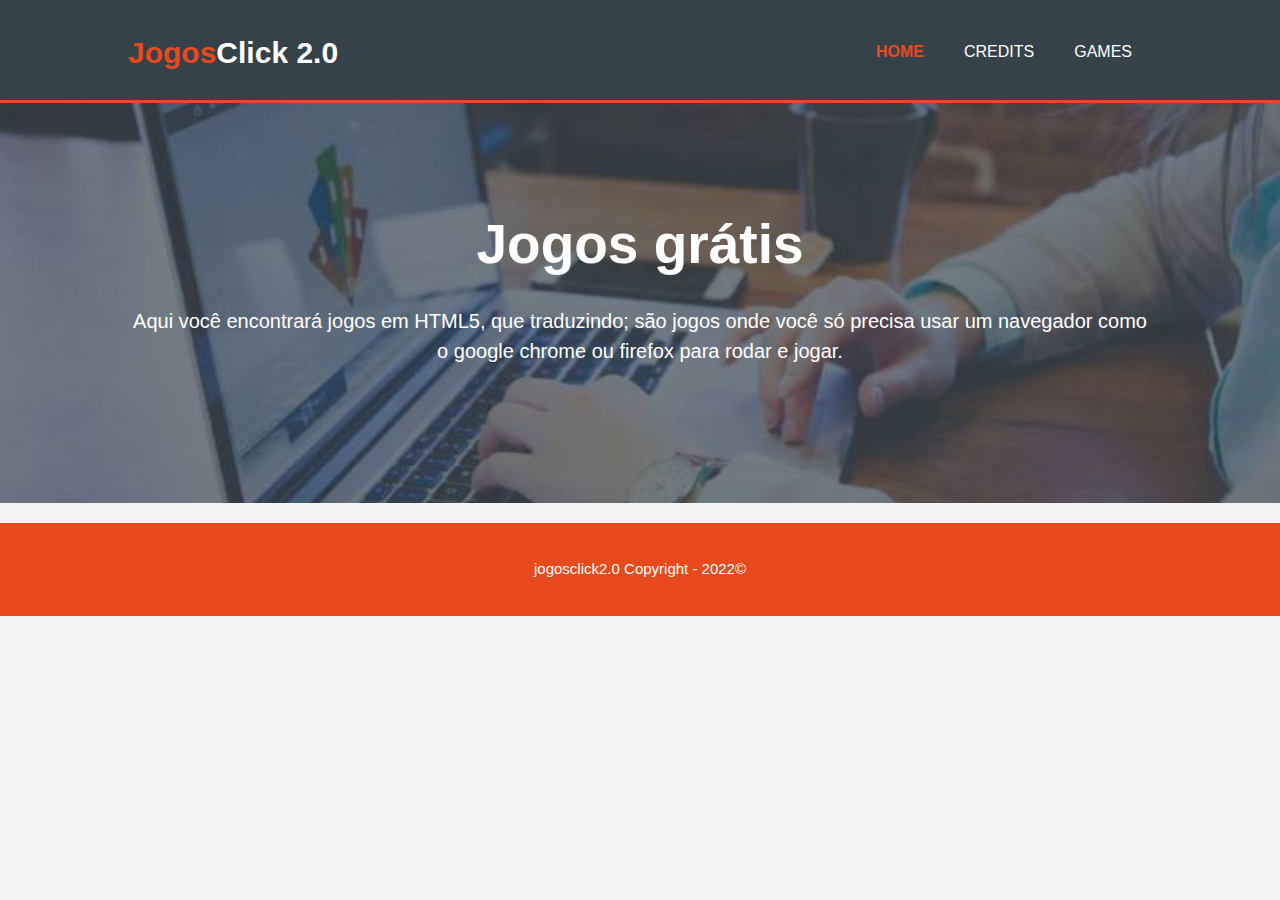
==== index.html @ e28b6fb0 "Add files via upload" ====
<!DOCTYPE html>
<html>
    <meta name="viewport" content="width=device-width, initial-scale=1.0">
  <head>
    <meta charset="utf-8">
    <meta name="description" content="Um site de jogos baseado em HTML5 e CSS.">
	  <meta name="keywords" content="web design, affordable web design, professional web design">
  	<meta name="author" content="Brad Traversy">
    <title>Jogos click</title>
    <link rel="stylesheet" href="./css/style.css">
    <link rel="icon" href="img/favicon.png">
  </head>
  <body>
    <header>
      <div class="container">
        <div id="branding">
          <h1><span class="highlight">Jogos</span>Click 2.0</h1>
        </div>
        <nav>
          <ul>
            <li class="current"><a href="index.html">Home</a></li>
            <li><a href="about.html">Credits</a></li>
            <li><a href="services.html">Games</a></li>
          </ul>
        </nav>
      </div>
    </header>

    <section id="showcase">
      <div class="container">
        <h1>Jogos grátis</h1>
        <p>Aqui você encontrará jogos em HTML5, que traduzindo; são jogos onde você só precisa usar um navegador como o google chrome ou firefox para rodar e jogar.</p>
      </div>
    </section>


    <footer>
      <p>jogosclick2.0 Copyright - 2022©</p>
    </footer>
  </body>
</html>
---- css/style.css ----
body{
  font: 15px/1.5 Arial, Helvetica,sans-serif;
  padding:0;
  margin:0;
  background-color:#f4f4f4;
}

/* Global */
.container{
  width:80%;
  margin:auto;
  overflow:hidden;
}

ul{
  margin:0;
  padding:0;
}

.button_1{
  height:38px;
  background:#e8491d;
  border:0;
  padding-left: 20px;
  padding-right:20px;
  color:#ffffff;
}

.dark{
  padding:15px;
  background:#35424a;
  color:#ffffff;
  margin-top:10px;
  margin-bottom:10px;
}

/* Header **/
header{
  background:#35424a;
  color:#ffffff;
  padding-top:30px;
  min-height:70px;
  border-bottom:#e8491d 3px solid;
}

header a{
  color:#ffffff;
  text-decoration:none;
  text-transform: uppercase;
  font-size:16px;
}

header li{
  float:left;
  display:inline;
  padding: 0 20px 0 20px;
}

header #branding{
  float:left;
}

header #branding h1{
  margin:0;
}

header nav{
  float:right;
  margin-top:10px;
}

header .highlight, header .current a{
  color:#e8491d;
  font-weight:bold;
}

header a:hover{
  color:#cccccc;
  font-weight:bold;
}

/* Showcase */
#showcase{
  min-height:400px;
  background:url('../img/showcase.jpg') no-repeat;
  background-position: center;
  background-size: cover;
  text-align:center;
  color:#ffffff;
}

#showcase h1{
  margin-top:100px;
  font-size:55px;
  margin-bottom:10px;
}

#showcase p{
  font-size:20px;
}

/* Newsletter */
#newsletter{
  padding:15px;
  color:#ffffff;
  background:#35424a
}

#newsletter h1{
  float:left;
}

#newsletter form {
  float:right;
  margin-top:15px;
}

#newsletter input[type="email"]{
  padding:4px;
  height:25px;
  width:250px;
}

/* Boxes */
#boxes{
  margin-top:20px;
}

#boxes .box{
  float:left;
  text-align: center;
  width:30%;
  padding:10px;
}

#boxes .box img{
  width:90px;
}

/* Sidebar */
aside#sidebar{
  float:right;
  width:30%;
  margin-top:10px;
}

aside#sidebar .quote input, aside#sidebar .quote textarea{
  width:90%;
  padding:5px;
}

/* Main-col */
article#main-col{
  float:left;
  width:65%;
}

/* Services */
ul#services li{
  list-style: none;
  padding:20px;
  border: #cccccc solid 1px;
  margin-bottom:5px;
  background:#e6e6e6;
}

footer{
  padding:20px;
  margin-top:20px;
  color:#ffffff;
  background-color:#e8491d;
  text-align: center;
}

/* Media Queries */
@media(max-width: 768px){
  header #branding,
  header nav,
  header nav li,
  #newsletter h1,
  #newsletter form,
  #boxes .box,
  article#main-col,
  aside#sidebar{
    float:none;
    text-align:center;
    width:100%;
  }

  header{
    padding-bottom:20px;
  }

  #showcase h1{
    margin-top:40px;
  }

  #newsletter button, .quote button{
    display:block;
    width:100%;
  }

  #newsletter form input[type="email"], .quote input, .quote textarea{
    width:100%;
    margin-bottom:5px;
  }
}
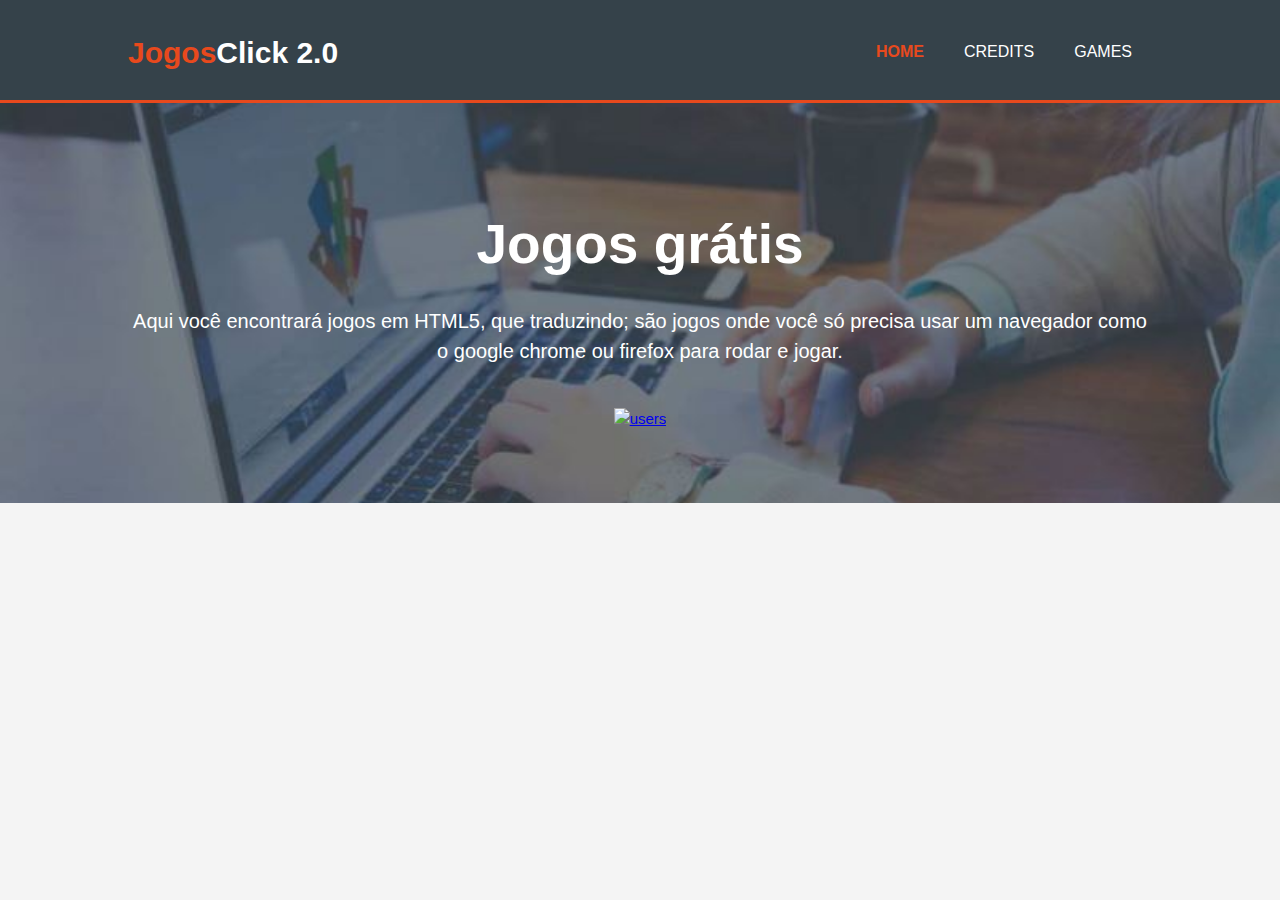
==== commit 20f8dcb6: "Add files via upload" ====
--- a/index.html
+++ b/index.html
@@ -30,12 +30,10 @@
       <div class="container">
         <h1>Jogos grátis</h1>
         <p>Aqui você encontrará jogos em HTML5, que traduzindo; são jogos onde você só precisa usar um navegador como o google chrome ou firefox para rodar e jogar.</p>
+        
+        <script type="text/javascript" src="https://www.usersonline.org/uo-dw8ZyZ8cd9896Z63-4-0.js"></script><br><a href="https://www.usersonline.org/" target="_blank"><img src="https://www.usersonline.org/selo/selo-uo.gif" alt="users" border="0"></a>
+        
       </div>
     </section>
-
-
-    <footer>
-      <p>jogosclick2.0 Copyright - 2022©</p>
-    </footer>
   </body>
 </html>
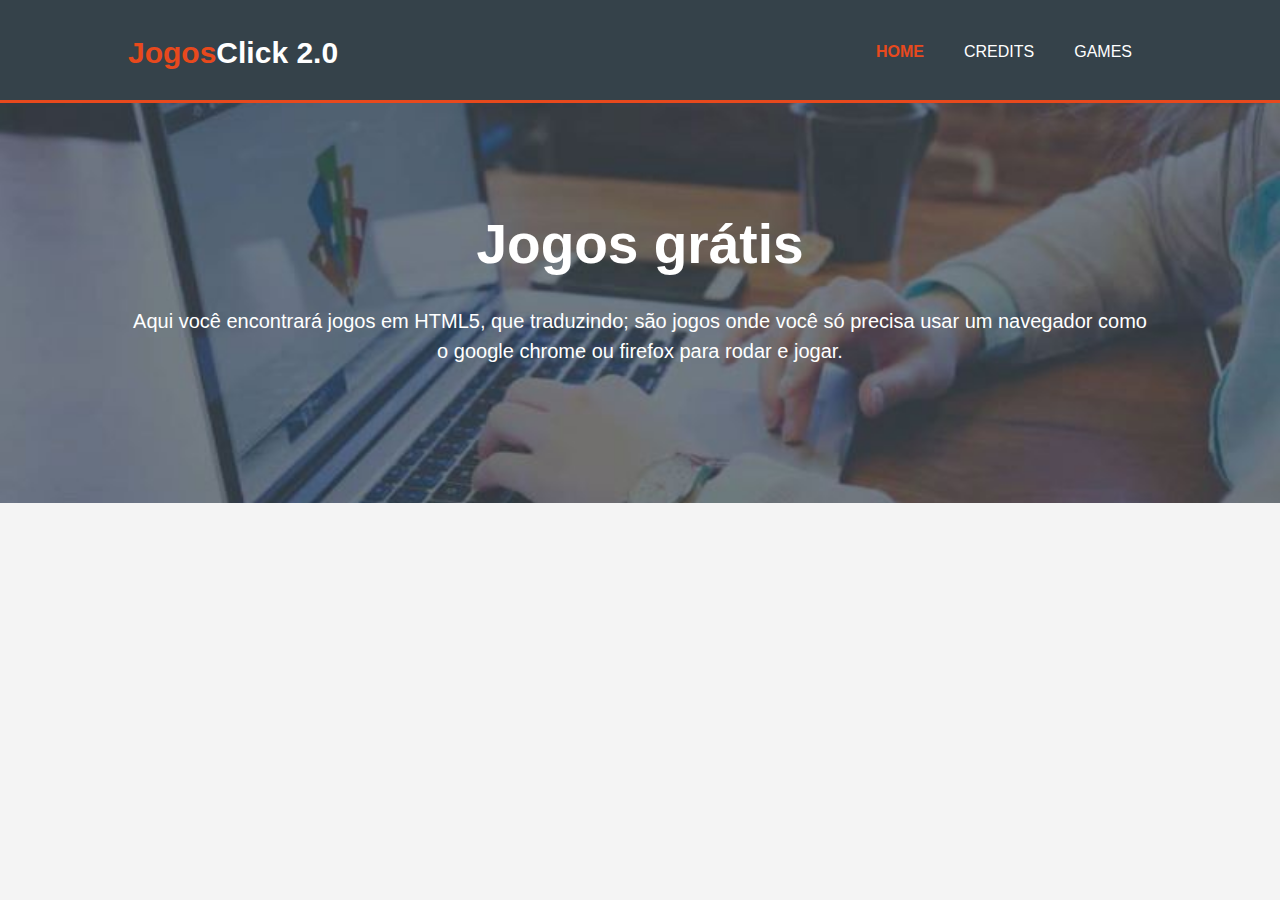
==== commit 73d79704: "Update index.html" ====
--- a/index.html
+++ b/index.html
@@ -6,7 +6,7 @@
     <meta name="description" content="Um site de jogos baseado em HTML5 e CSS.">
 	  <meta name="keywords" content="web design, affordable web design, professional web design">
   	<meta name="author" content="Brad Traversy">
-    <title>Jogos click</title>
+    <title>Jogos Click</title>
     <link rel="stylesheet" href="./css/style.css">
     <link rel="icon" href="img/favicon.png">
   </head>
@@ -31,7 +31,22 @@
         <h1>Jogos grátis</h1>
         <p>Aqui você encontrará jogos em HTML5, que traduzindo; são jogos onde você só precisa usar um navegador como o google chrome ou firefox para rodar e jogar.</p>
         
-        <script type="text/javascript" src="https://www.usersonline.org/uo-dw8ZyZ8cd9896Z63-4-0.js"></script><br><a href="https://www.usersonline.org/" target="_blank"><img src="https://www.usersonline.org/selo/selo-uo.gif" alt="users" border="0"></a>
+<script async src="https://pagead2.googlesyndication.com/pagead/js/adsbygoogle.js?client=ca-pub-9762047114113573"
+     crossorigin="anonymous"></script>
+<!-- Banner2 -->
+<ins class="adsbygoogle"
+     style="display:block"
+     data-ad-client="ca-pub-9762047114113573"
+     data-ad-slot="2149881301"
+     data-ad-format="auto"
+     data-full-width-responsive="true"></ins>
+<script>
+     (adsbygoogle = window.adsbygoogle || []).push({});
+</script>
+
+<script async src="https://pagead2.googlesyndication.com/pagead/js/adsbygoogle.js?client=ca-pub-9762047114113573"
+     crossorigin="anonymous"></script>
+
         
       </div>
     </section>
